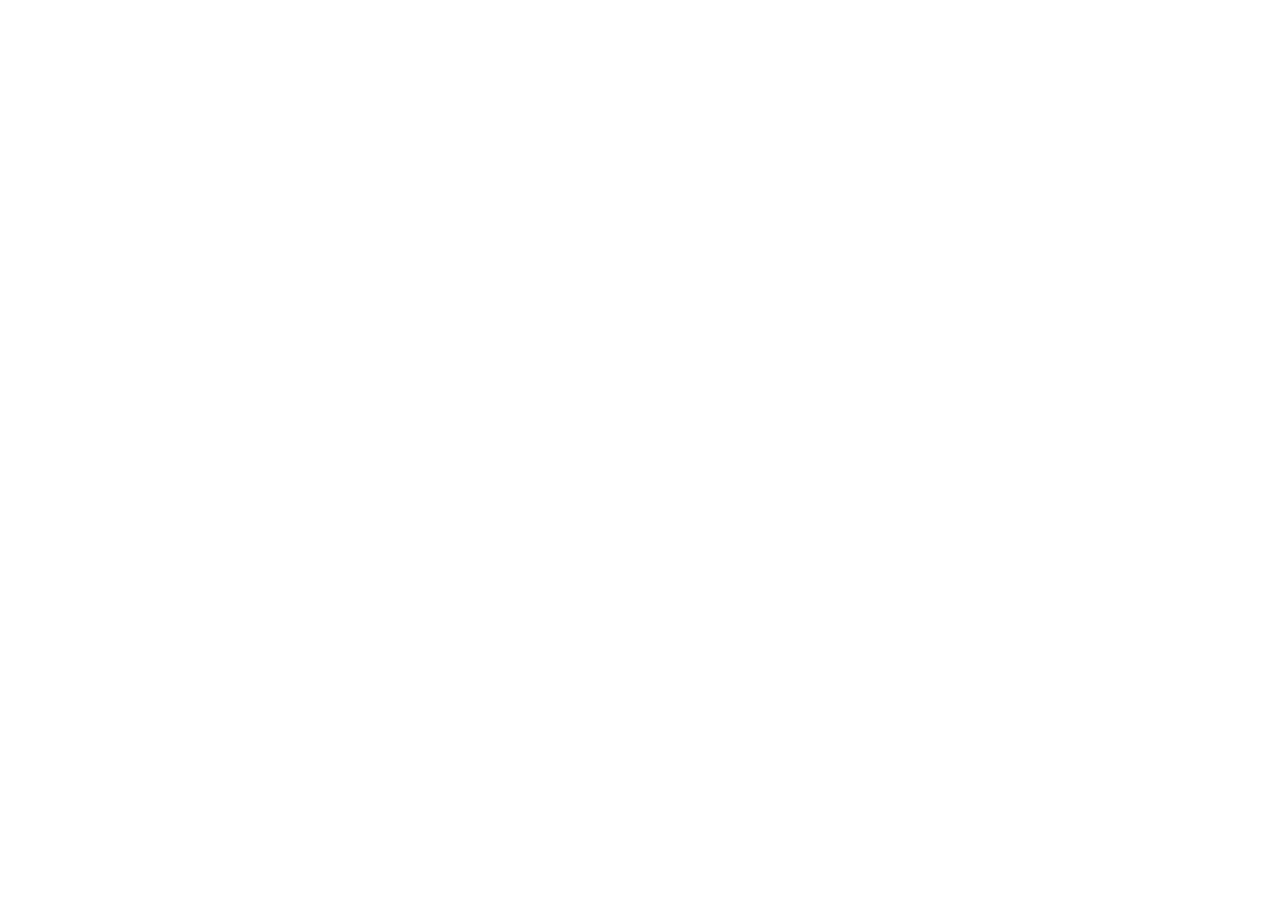
==== src/pages/index.html @ 9a4defd5 "Cria estrutura projeto" ====
<!DOCTYPE html>
<html lang="pt-BR">
<head>
    <meta charset="UTF-8">
    <meta name="viewport" content="width=device-width, initial-scale=1.0">
    <title>Planos de Viagens</title>
    <link rel="stylesheet" href="./css/style.css">
</head>
<body>
    <script src="./app/main.js"></script>
</body>
</html>
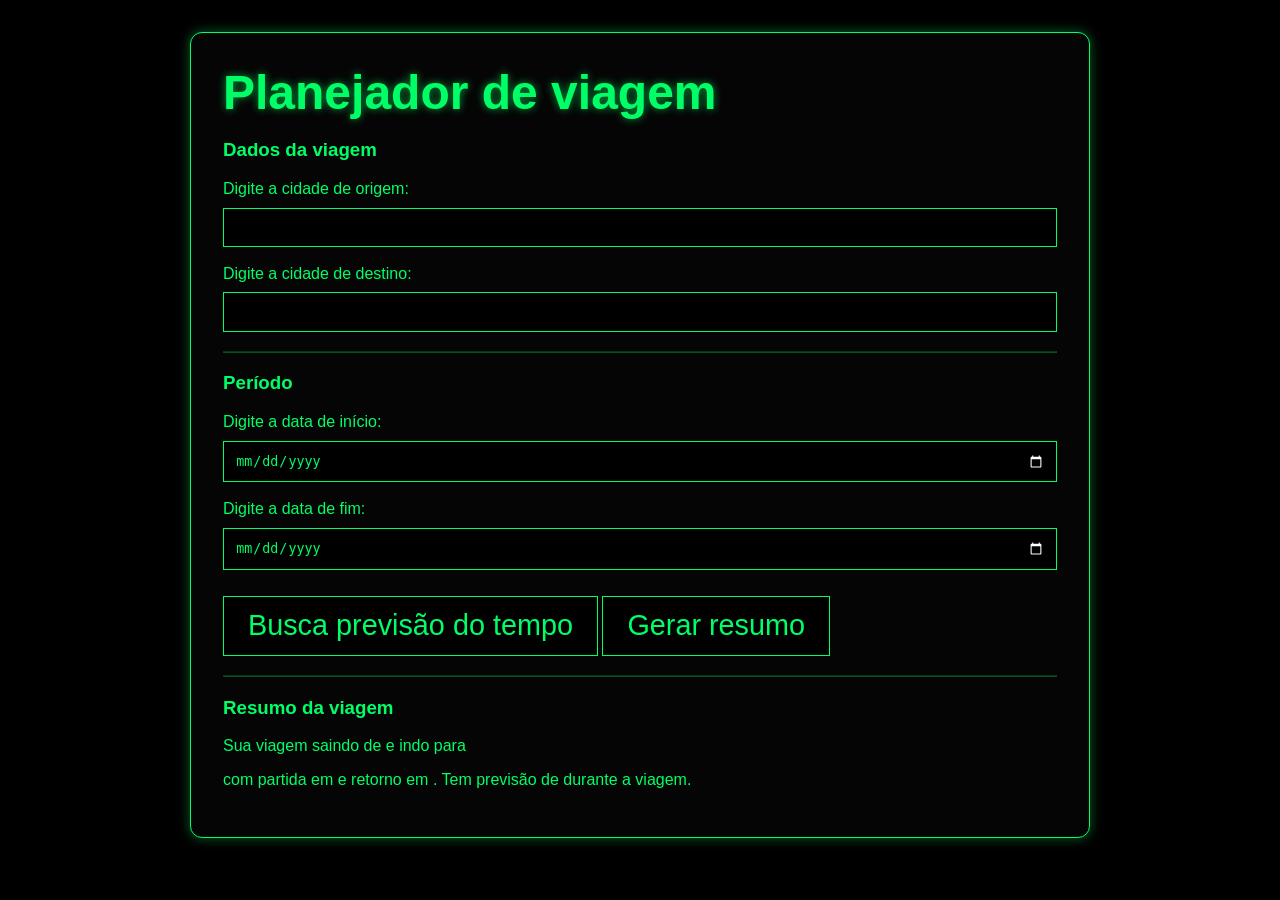
==== commit 7e2763ac: "Merge pull request #2 from Zomestro/main página html, css, pasta de midia" ====
--- a/src/pages/index.html
+++ b/src/pages/index.html
@@ -3,10 +3,49 @@
 <head>
     <meta charset="UTF-8">
     <meta name="viewport" content="width=device-width, initial-scale=1.0">
-    <title>Planos de Viagens</title>
-    <link rel="stylesheet" href="./css/style.css">
-</head>
+    <meta author="Emerson Moron Rosa, Italo Araujo Santos, Daniel de Lima Pereira">
+    <title>Planejador de viagem</title>
+    <link rel="stylesheet" href="../css/style.css">
+    </head>
 <body>
-    <script src="./app/main.js"></script>
+    <main>
+        <h1>Planejador de viagem</h1>
+        <section id="cidades">
+            <h3>Dados da viagem</h3>
+            <label for="origem">Digite a cidade de origem:</label>
+            <input type="text" id="origem">
+            <br><br>
+            <label for="destino">Digite a cidade de destino:</label>
+            <input type="text" maxlength="50" id="destino">
+            <br>
+        </section>
+        <hr>
+        <section id="datas">
+            <h3>Período</h3>
+            <label for="data-inicio">Digite a data de início:</label>
+            <input type="date" id="data-inicio">
+            <br><br>
+            <label for="data-fim">Digite a data de fim:</label>
+            <input type="date" id="data-fim">
+            <br><br>
+             <button onclick="clima()">Busca previsão do tempo</button>
+             <button onclick="gera_resumo()">Gerar resumo</button>
+        </section>
+
+       
+        <hr>
+        <section id="resumo">
+            <h3>Resumo da viagem</h3>
+            <p>Sua viagem saindo de <span id="origem"></span> e indo para <span id="destino"></span></p> com partida em
+            <span id="data-inicio"></span> e retorno em <span id="data-fim"></span>.
+            Tem previsão de <span id="previsao"></span> durante a viagem.
+           
+        </section>
+        
+         <script src="js/funcoes.js"></script>
+
+           
+        </main>
+    
 </body>
 </html>
--- a/src/css/style.css
+++ b/src/css/style.css
@@ -0,0 +1,93 @@
+:root {
+    color-scheme: dark;
+    --accent: #00ff66;
+    --bg: #000000;
+    --panel: #050505;
+}
+
+* {
+    box-sizing: border-box;
+}
+
+body {
+    margin: 0;
+    min-height: 100vh;
+    padding: 2rem;
+    background: var(--bg);
+    color: var(--accent);
+    font-family: Arial, sans-serif;
+}
+
+body.home-page {
+    display: flex;
+    align-items: center;
+    justify-content: center;
+}
+
+.container {
+    text-align: center;
+    padding: 2rem 3rem;
+    border: 1px solid var(--accent);
+    background: var(--panel);
+    box-shadow: 0 0 12px rgba(0, 255, 102, 0.4);
+    border-radius: 12px;
+    max-width: 700px;
+    width: 100%;
+}
+
+main {
+    width: min(900px, 100%);
+    margin: 0 auto;
+    padding: 2rem;
+    border: 1px solid var(--accent);
+    background: var(--panel);
+    border-radius: 12px;
+    box-shadow: 0 0 12px rgba(0, 255, 102, 0.4);
+}
+
+h1 {
+    margin: 0 0 1.2rem;
+    color: var(--accent);
+    text-shadow: 0 0 8px rgba(0, 255, 102, 0.6);
+    font-size: 3rem;
+}
+
+section {
+    margin-bottom: 1rem;
+}
+
+label {
+    display: block;
+    margin-bottom: 0.3rem;
+}
+
+input {
+    width: 100%;
+    padding: 0.7rem;
+    margin-top: 0.3rem;
+    border: 1px solid var(--accent);
+    background: #000;
+    color: var(--accent);
+}
+
+button {
+    background: #000;
+    color: var(--accent);
+    border: 1px solid var(--accent);
+    padding: 0.8rem 1.5rem;
+    font-size: 1.8rem;
+    cursor: pointer;
+    transition: 0.3s ease;
+    margin-top: 0.5rem;
+}
+
+button:hover {
+    background: var(--accent);
+    color: #000;
+    box-shadow: 0 0 12px rgba(0, 255, 102, 0.7);
+}
+
+hr {
+    border-color: rgba(0, 255, 102, 0.3);
+    margin: 1.2rem 0;
+}
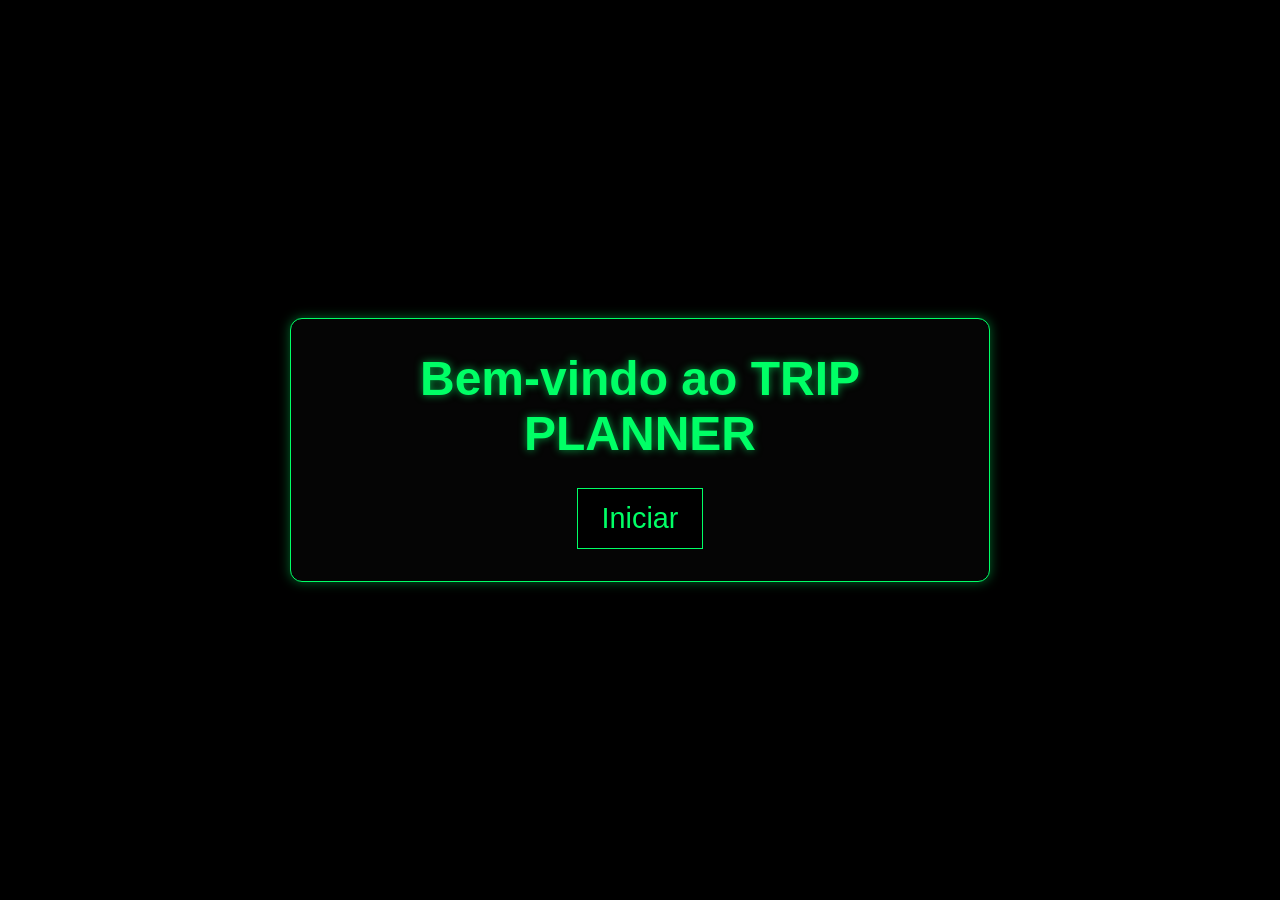
==== commit c82e6966: "arquivos renomeados botões de navegação" ====
--- a/src/pages/index.html
+++ b/src/pages/index.html
@@ -4,48 +4,30 @@
     <meta charset="UTF-8">
     <meta name="viewport" content="width=device-width, initial-scale=1.0">
     <meta author="Emerson Moron Rosa, Italo Araujo Santos, Daniel de Lima Pereira">
-    <title>Planejador de viagem</title>
+    <title>Tela de Abertura</title>
     <link rel="stylesheet" href="../css/style.css">
-    </head>
-<body>
-    <main>
-        <h1>Planejador de viagem</h1>
-        <section id="cidades">
-            <h3>Dados da viagem</h3>
-            <label for="origem">Digite a cidade de origem:</label>
-            <input type="text" id="origem">
-            <br><br>
-            <label for="destino">Digite a cidade de destino:</label>
-            <input type="text" maxlength="50" id="destino">
-            <br>
-        </section>
-        <hr>
-        <section id="datas">
-            <h3>Período</h3>
-            <label for="data-inicio">Digite a data de início:</label>
-            <input type="date" id="data-inicio">
-            <br><br>
-            <label for="data-fim">Digite a data de fim:</label>
-            <input type="date" id="data-fim">
-            <br><br>
-             <button onclick="clima()">Busca previsão do tempo</button>
-             <button onclick="gera_resumo()">Gerar resumo</button>
-        </section>
+</head>
+<body class="home-page">
+    <div class="container">
+        <h1>Bem-vindo ao TRIP PLANNER</h1>
+        <button id="btn-iniciar" target="_blank">Iniciar</button>
+    </div>
 
-       
-        <hr>
-        <section id="resumo">
-            <h3>Resumo da viagem</h3>
-            <p>Sua viagem saindo de <span id="origem"></span> e indo para <span id="destino"></span></p> com partida em
-            <span id="data-inicio"></span> e retorno em <span id="data-fim"></span>.
-            Tem previsão de <span id="previsao"></span> durante a viagem.
-           
-        </section>
-        
-         <script src="js/funcoes.js"></script>
+<script>
+  document.getElementById("btn-iniciar").addEventListener("click", function() {
+    // Cria o objeto de áudio
+    var audio = new Audio("../midia/win31.mp3"); 
+    audio.play();
 
-           
-        </main>
+    // Aguarda o áudio começar e depois redireciona
+    audio.onended = function() {
+      window.location.href = "page2.html";
+    };
+  });
+</script>
+
     
 </body>
-</html>+</html>
+
+ 
